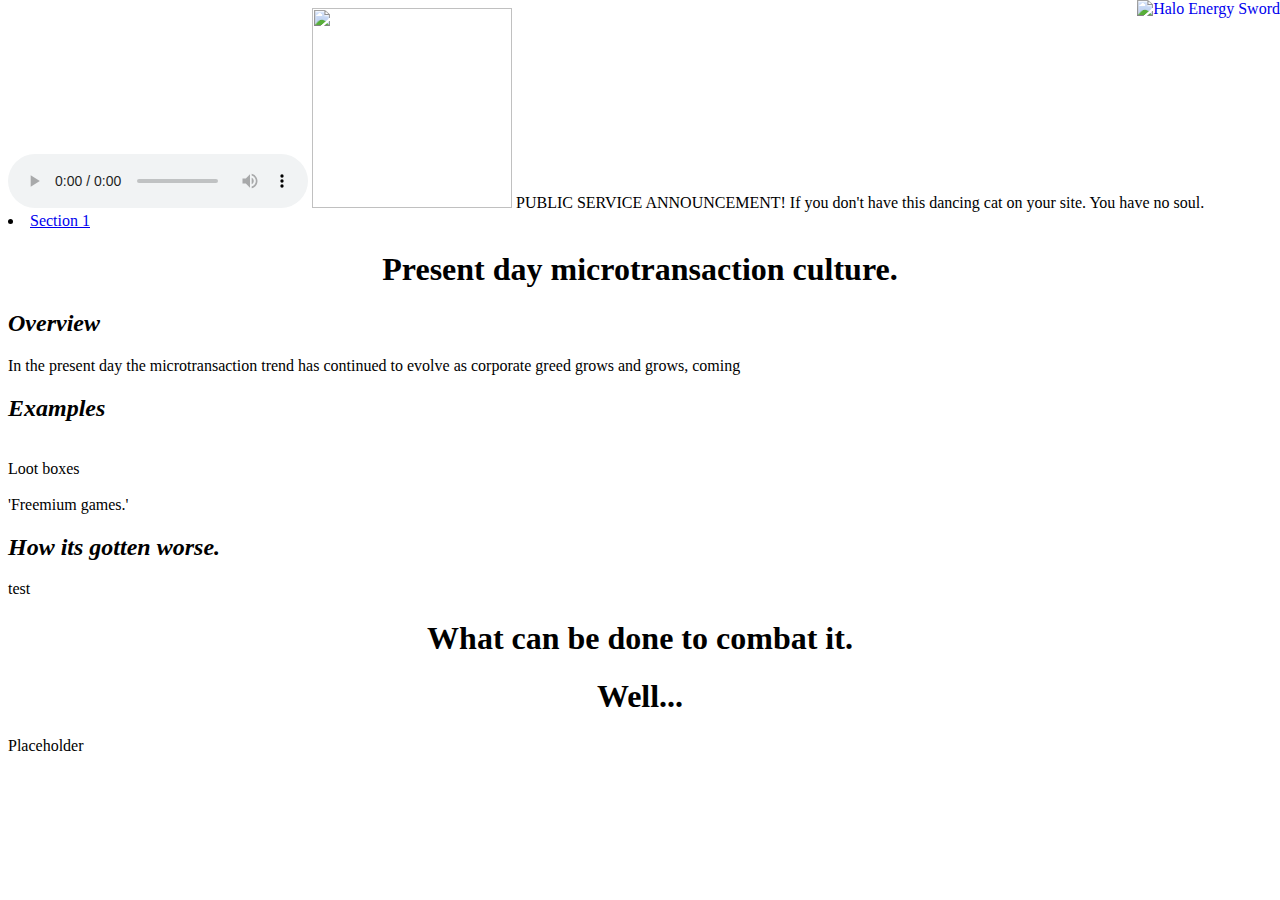
==== section.html @ 0661679f "made a website" ====
<html>

    <head>
        <title>Microtransactions - consumers held hostage</title>
    </head>
<link href="section2.css" type="text/css" rel="stylesheet">

<audio controls><source src="https://k003.kiwi6.com/hotlink/luovd83pgb/DOOM_SONG_-_Hell_To_Pay_by_Miracle_Of_Sound.mp3" type="audio/mpeg"></audio>

<img src="https://i.imgur.com/g7GVRp7.gif" width="200">

<article1>
PUBLIC SERVICE ANNOUNCEMENT! If you don't have this dancing cat on your site. You have no soul.
</article1>
<body>

                 <nav>
    <li>
            <a href="index.html">Section 1</a>
        </li>
        <li1>
                <a href="section2.html"></a>
    </li1>
                    </ul>
                </nav>

    <header>
        <center><h1>Present day microtransaction culture.</h1></center>
    </header>

    <article>

<h2><i>Overview</i></h2>

<p>In the present day the microtransaction trend has continued to evolve as corporate greed grows and grows, coming </p>

<h2><i>Examples</i></h2>

<p><br>Loot boxes
<br>
<br>'Freemium games.'
</br>

<h2><i>How its gotten worse.</i></h2>

<p>test</p>



    </article>

</body>

<body>

        <header1>
                <center><h1>What can be done to combat it.</h1></center>
        </header1>
    <article2>

       <center> <h1>Well...</h1></center>
            <p>Placeholder</p>

    </article2>

    </body>

    <style type="text/css">body, a:hover {cursor: url(http://cur.cursors-4u.net/games/gam-14/gam1379.ani), url(http://cur.cursors-4u.net/games/gam-14/gam1379.png), progress !important;}</style><a href="http://www.cursors-4u.com/cursor/2011/11/11/halo-energy-sword-15.html" target="_blank" title="Halo Energy Sword"><img src="http://cur.cursors-4u.net/cursor.png" border="0" alt="Halo Energy Sword" style="position:absolute; top: 0px; right: 0px;" /></a>
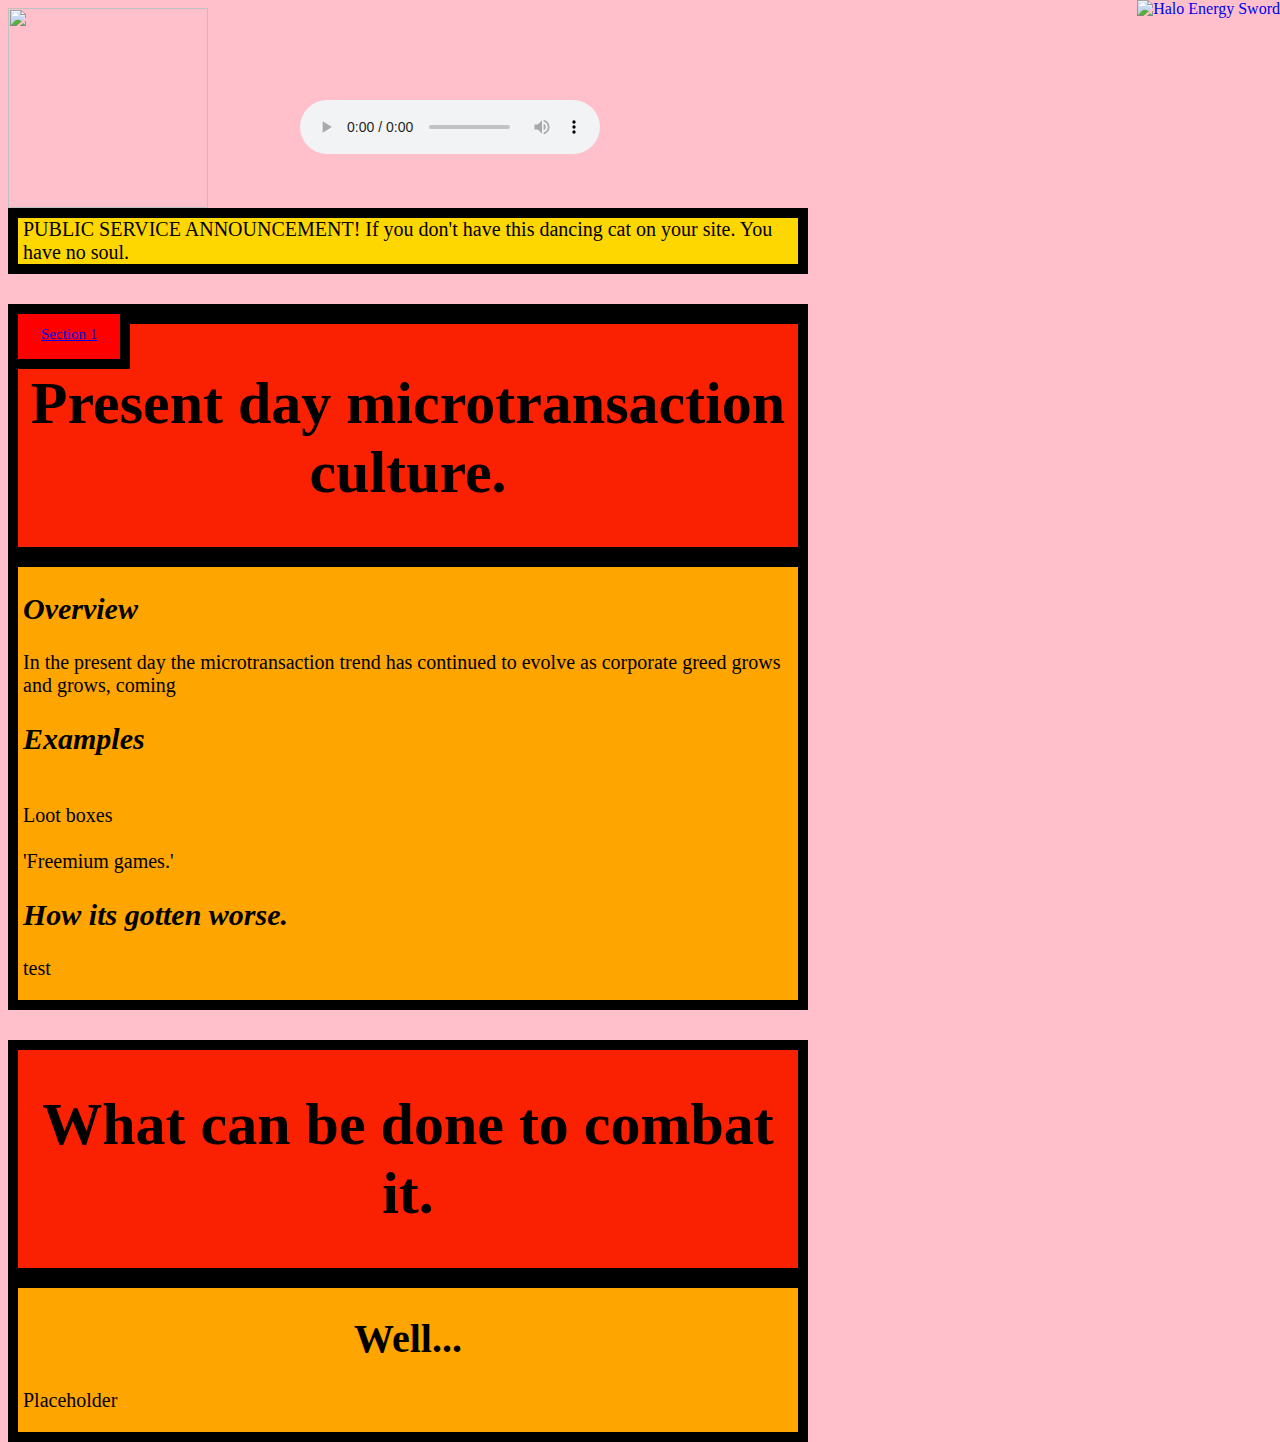
==== commit 778e422d: "updates and fix" ====
--- a/section.html
+++ b/section.html
@@ -3,7 +3,7 @@
     <head>
         <title>Microtransactions - consumers held hostage</title>
     </head>
-<link href="section2.css" type="text/css" rel="stylesheet">
+<link href="section.css" type="text/css" rel="stylesheet">
 
 <audio controls><source src="https://k003.kiwi6.com/hotlink/luovd83pgb/DOOM_SONG_-_Hell_To_Pay_by_Miracle_Of_Sound.mp3" type="audio/mpeg"></audio>
 
@@ -19,7 +19,7 @@
             <a href="index.html">Section 1</a>
         </li>
         <li1>
-                <a href="section2.html"></a>
+                <a href="section.html"></a>
     </li1>
                     </ul>
                 </nav>
--- a/section.css
+++ b/section.css
@@ -0,0 +1,147 @@
+/* Note to students: Some properties are given to you to fill out,
+others you can modify as they stand, and if you have time,
+there are definitely some properties you should add!*/
+
+html {
+    height: 100%;
+  }
+  body {
+      background-image:url(https://i.imgur.com/gnSQrmF.jpg);
+     width: 800px;
+     height: 100%;
+     background-color:pink;
+  }
+
+article {
+    background-color: orange;
+    padding-left: 5px;
+    padding-right: 5px;
+    font-size: 20px;
+    margin-bottom: 30px;
+    border: 10px solid black;
+    display: block;
+}
+
+article1 {
+    background-color: gold;
+    padding-left: 5px;
+    padding-right: 5px;
+    font-size: 20px;
+    margin-bottom: 30px; 
+    border: 10px solid black;
+    display: block;
+}
+
+article2 {
+    background-color: orange;
+    padding-left: 5px;
+    padding-right: 5px;
+    font-size: 20px;
+    margin-bottom: 30px; 
+    border: 10px solid black;
+    display: block;
+
+}
+
+
+
+  header {
+      background-color: #FA2102;
+      padding-left: 5px;
+      padding-right: 5px;
+      font-size: 30px;
+      
+      border: 10px solid black;
+      display: block;
+  }
+
+  
+  header1 {
+    background-color: #FA2102;
+    padding-left: 5px;
+    padding-right: 5px;
+    font-size: 30px;
+    
+    border: 10px solid black;
+    display: block;
+}
+
+  nav {
+      float: left;
+      width: 100%;
+  }
+  nav ul {
+      padding: ;
+      float: left;
+      border-bottom: ;
+      list-style-type: none;
+  }
+  nav li {
+      float: left;
+  }
+  nav li a {
+      display: block;
+      height: 25px;
+      padding: 12px 18px 8px 18px;
+      vertical-align: middle;
+  }
+  a {
+      color: ;
+  }
+  section {
+      width: 73%;
+      display: inline-block;
+      float: left;
+  }
+  aside {
+      width: 17%;
+      display: inline-block;
+      background-color:;
+      padding:;
+      min-height: 100%;
+  }
+  aside ul {
+      list-style-type: none;
+  }
+  footer {
+      width: 790px;
+      background-color:;
+      color:;
+      clear: both;
+      display: block;
+  }
+
+  li {
+    background-color: red;
+    padding-left: 5px;
+    padding-right: 5px;
+    font-size: 15px;
+  
+    border: 10px solid black;
+    display: block;
+  }
+    li1 {
+        background-color: red;
+        padding-left: 5px;
+        padding-right: 5px;
+        font-size: 15px;
+        margin-bottom: 30px; 
+        border: 10px solid black;
+        display: block;
+
+  }
+    audio {
+        position: absolute;
+        top: 100px;
+        left: 300px;
+        
+
+        pointer-events: all;}
+        
+       audio::-webkit-media-controls-panel {background: yes}
+       audio::-webkit-media-controls-current-time-display {display: yes;}
+       audio::-webkit-media-controls-time-remaining-display{display: true;}
+       audio::-webkit-media-controls-mute-button {display: true;}
+       audio::-webkit-media-controls-volume-slider {display: yes;}
+    }    
+       </style>